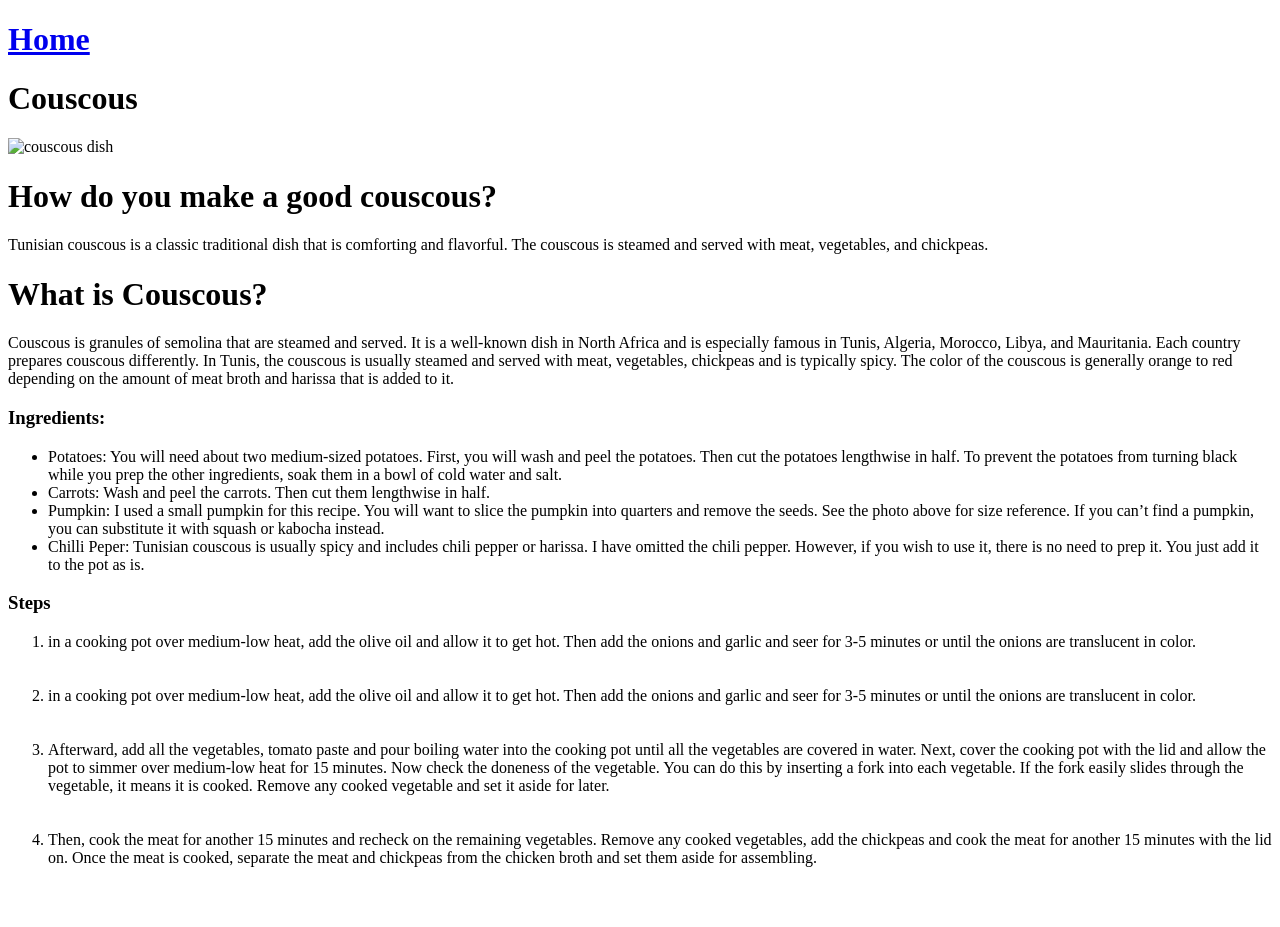
==== recipes/couscous.html @ 58ea8846 "recipes" ====
<!DOCTYPE html>
<html lang="en">
<head>
    <meta charset="UTF-8">
    <meta name="viewport" content="width=device-width, initial-scale=1.0">
    <title>easy couscous</title>
</head>
<body>
<a href="../index.html" target="_blank" rel="noreferrer"><h1>Home</h1></a>
<h1>Couscous</h1>
<img src="../img/co.jpg" alt="couscous dish" height="180" width="180">
<h1>How do you make a good couscous?</h1>
<p>Tunisian couscous is a classic traditional dish that is comforting and flavorful. The couscous is steamed and served with meat, vegetables, and chickpeas. 
</p>
<h1>What is Couscous? </h1>
<p>Couscous is granules of semolina that are steamed and served. It is a well-known dish in North Africa and is especially famous in Tunis, Algeria, Morocco, Libya, and Mauritania. Each country prepares couscous differently. In Tunis, the couscous is usually steamed and served with meat, vegetables, chickpeas and is typically spicy. The color of the couscous is generally orange to red depending on the amount of meat broth and harissa that is added to it. 
</p>
<h3>Ingredients:</h3>
<ul>
<li>Potatoes: You will need about two medium-sized potatoes. First, you will wash and peel the potatoes. Then cut the potatoes lengthwise in half. To prevent the potatoes from turning black while you prep the other ingredients, soak them in a bowl of cold water and salt. </li>
<li>Carrots: Wash and peel the carrots. Then cut them lengthwise in half. </li>
<li>Pumpkin: I used a small pumpkin for this recipe. You will want to slice the pumpkin into quarters and remove the seeds. See the photo above for size reference. If you can’t find a pumpkin, you can substitute it with squash or kabocha instead. </li>
<li>Chilli Peper: Tunisian couscous is usually spicy and includes chili pepper or harissa. I have omitted the chili pepper. However, if you wish to use it, there is no need to prep it. You just add it to the pot as is. </li>
</ul>
<h3>Steps</h3>
<ol>
<li>in a cooking pot over medium-low heat, add the olive oil and allow it to get hot. Then add the onions and garlic and seer for 3-5 minutes or until the onions are translucent in color. 

</li>
<br></br>

<li>in a cooking pot over medium-low heat, add the olive oil and allow it to get hot. Then add the onions and garlic and seer for 3-5 minutes or until the onions are translucent in color. 

</li>
<br></br>
<li>Afterward, add all the vegetables, tomato paste and pour boiling water into the cooking pot until all the vegetables are covered in water. Next, cover the cooking pot with the lid and allow the pot to simmer over medium-low heat for 15 minutes. Now check the doneness of the vegetable. You can do this by inserting a fork into each vegetable. If the fork easily slides through the vegetable, it means it is cooked. Remove any cooked vegetable and set it aside for later.

</li>
<br></br>
<li>Then, cook the meat for another 15 minutes and recheck on the remaining vegetables. Remove any cooked vegetables, add the chickpeas and cook the meat for another 15 minutes with the lid on. Once the meat is cooked, separate the meat and chickpeas from the chicken broth and set them aside for assembling. </li>

</ol>
<br></br>
</body>
</html>
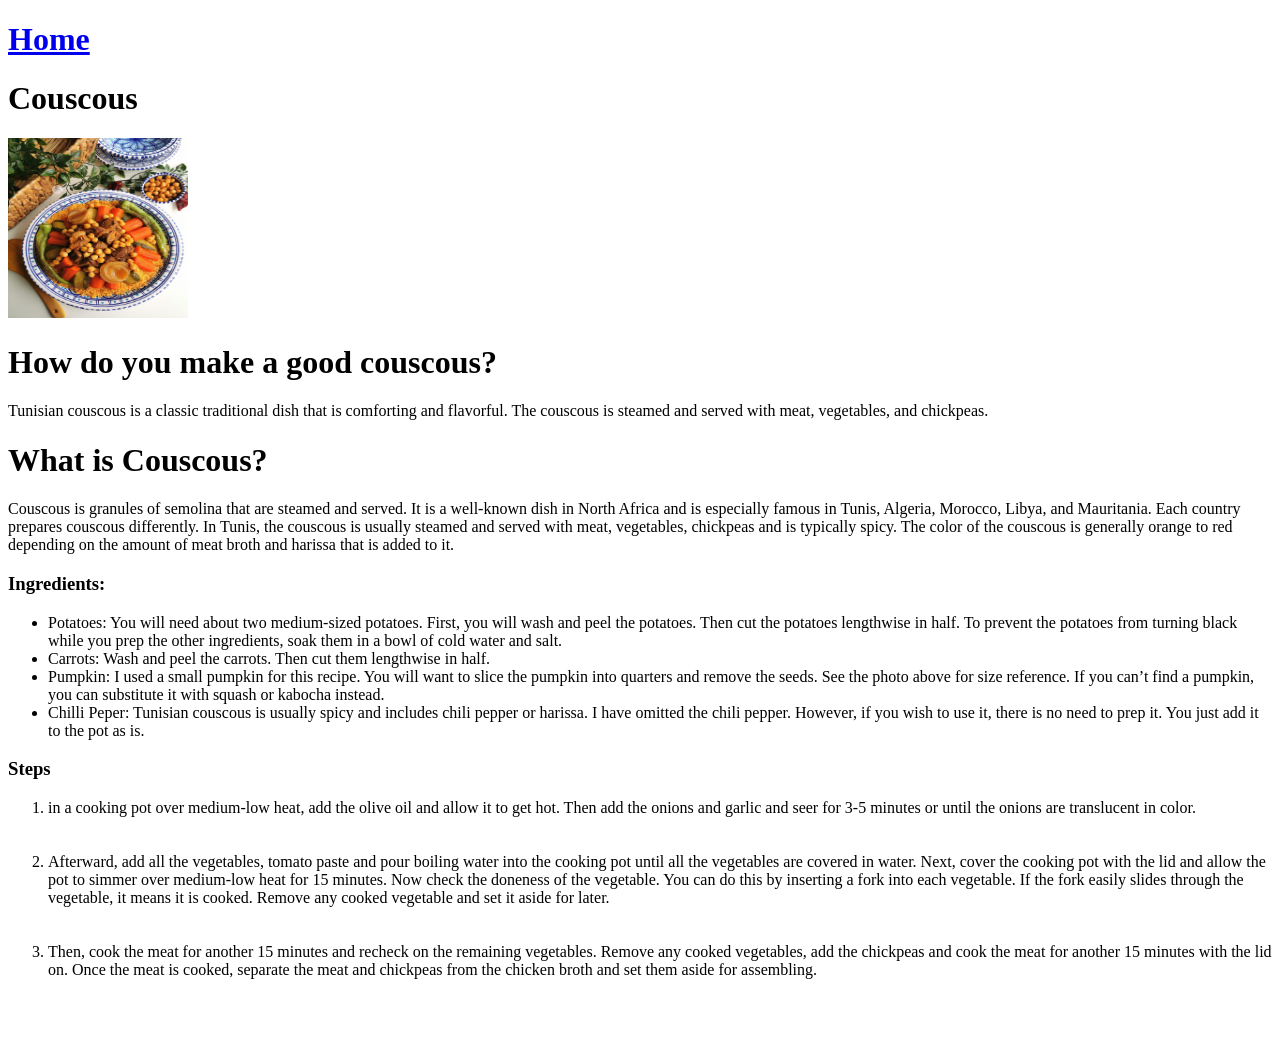
==== commit ca42c728: "deleting a repeated line in steps" ====
--- a/recipes/couscous.html
+++ b/recipes/couscous.html
@@ -27,11 +27,9 @@
 <li>in a cooking pot over medium-low heat, add the olive oil and allow it to get hot. Then add the onions and garlic and seer for 3-5 minutes or until the onions are translucent in color. 
 
 </li>
-<br></br>
 
-<li>in a cooking pot over medium-low heat, add the olive oil and allow it to get hot. Then add the onions and garlic and seer for 3-5 minutes or until the onions are translucent in color. 
 
-</li>
+
 <br></br>
 <li>Afterward, add all the vegetables, tomato paste and pour boiling water into the cooking pot until all the vegetables are covered in water. Next, cover the cooking pot with the lid and allow the pot to simmer over medium-low heat for 15 minutes. Now check the doneness of the vegetable. You can do this by inserting a fork into each vegetable. If the fork easily slides through the vegetable, it means it is cooked. Remove any cooked vegetable and set it aside for later.
 
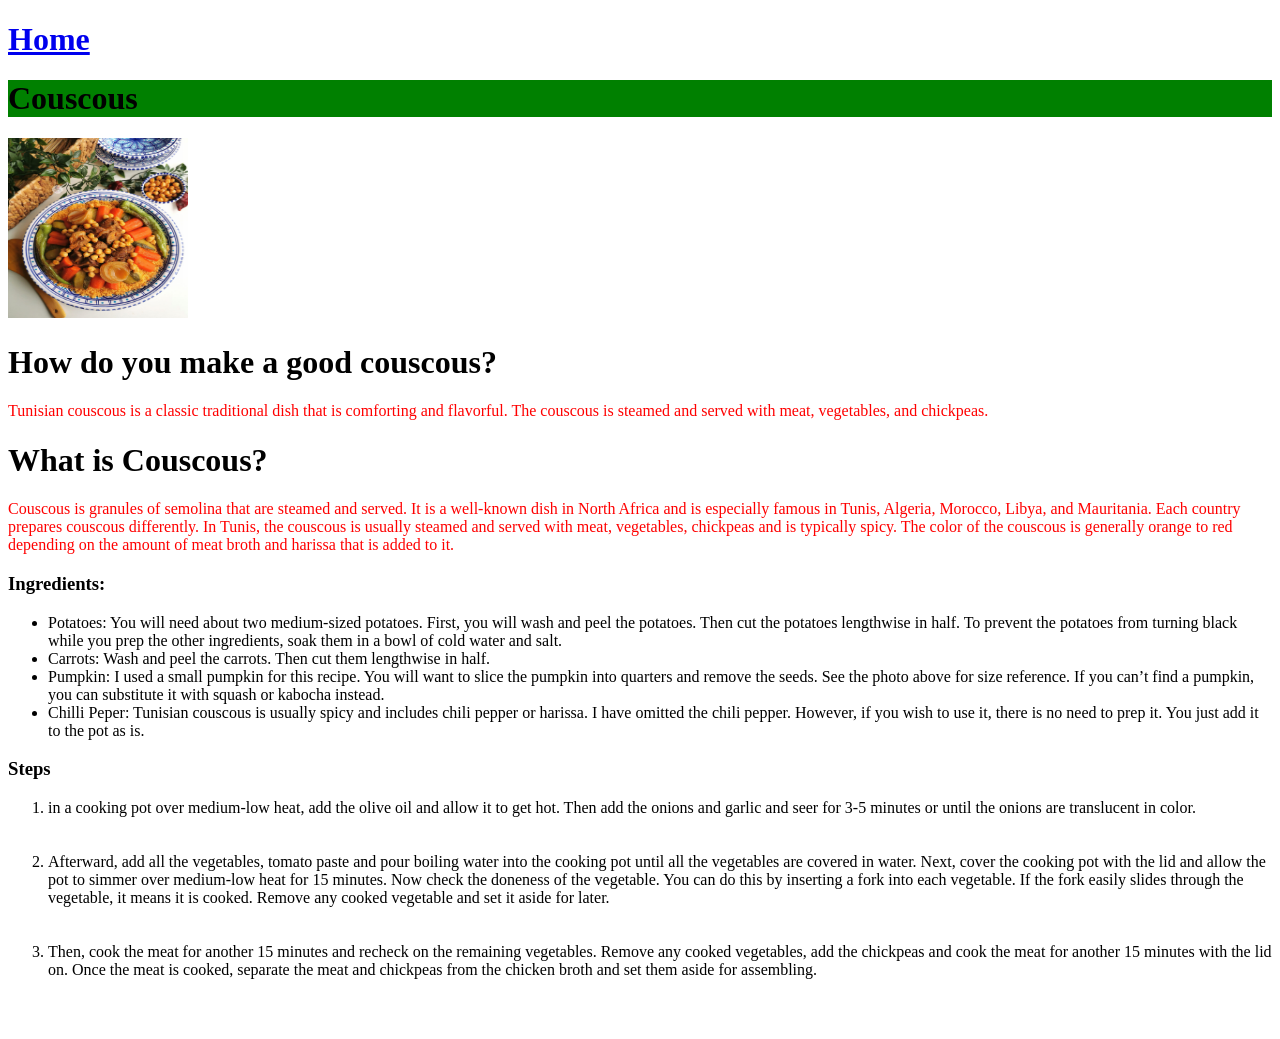
==== commit 584620e0: "version 3 after css" ====
--- a/recipes/couscous.html
+++ b/recipes/couscous.html
@@ -4,10 +4,17 @@
     <meta charset="UTF-8">
     <meta name="viewport" content="width=device-width, initial-scale=1.0">
     <title>easy couscous</title>
+    <link rel="stylesheet" href="styles.css">
+    <style>
+    p{
+        color: red;
+    }
+
+</style>
 </head>
 <body>
 <a href="../index.html" target="_blank" rel="noreferrer"><h1>Home</h1></a>
-<h1>Couscous</h1>
+<h1 style=background-color:green;>Couscous</h1>
 <img src="../img/co.jpg" alt="couscous dish" height="180" width="180">
 <h1>How do you make a good couscous?</h1>
 <p>Tunisian couscous is a classic traditional dish that is comforting and flavorful. The couscous is steamed and served with meat, vegetables, and chickpeas. 
